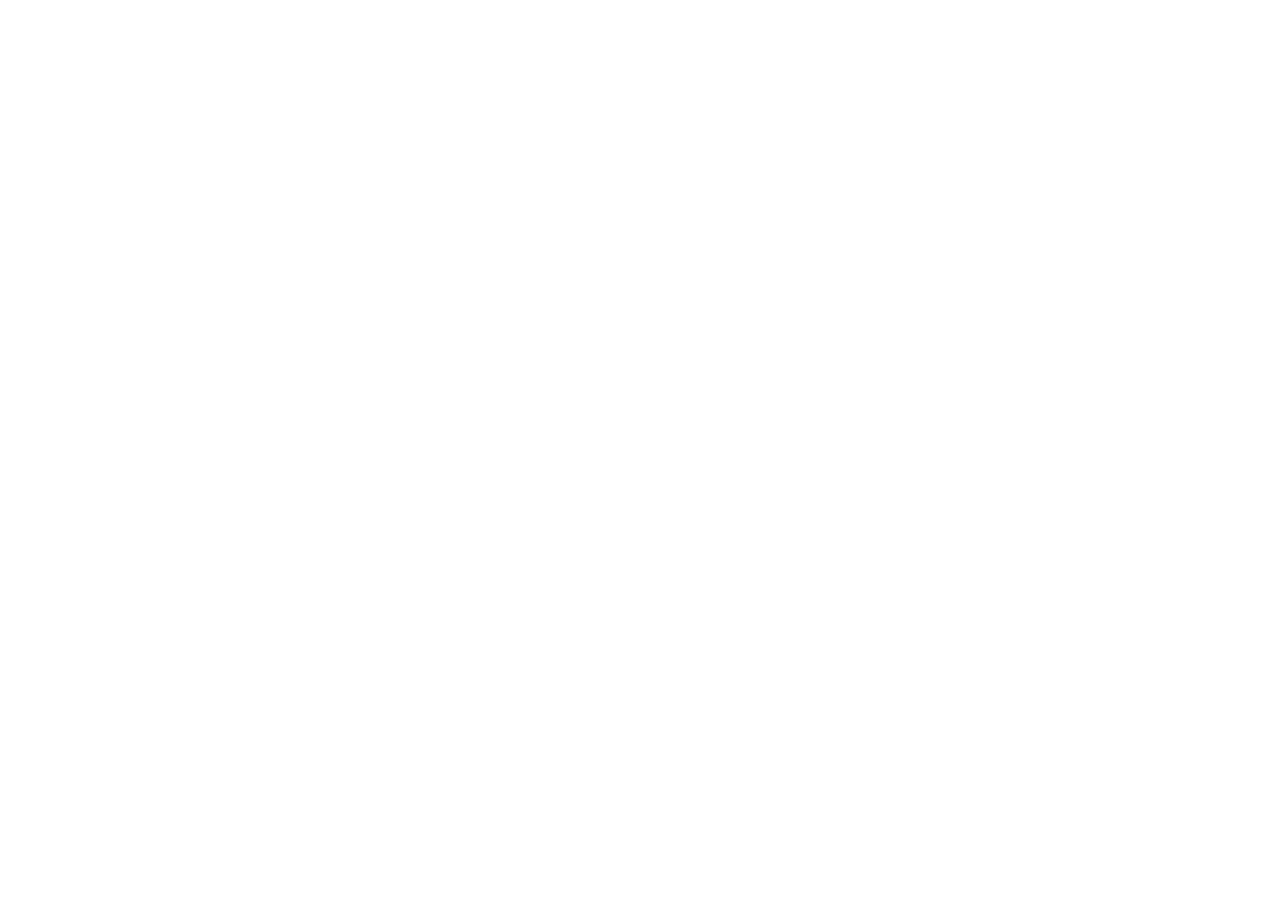
==== VocabMvc/index.html @ ec87f806 "Initial commit" ====
﻿<!DOCTYPE html>
<html xmlns="http://www.w3.org/1999/xhtml">
<head>
    <title></title>
</head>
<body ng-app="app">
    <script src="Scripts/angular.js"></script>
    <script src="Scripts/angular-animate.js"></script>
    <script src="Scripts/angular-route.js"></script>
    <script src="App/app.js"></script>
</body>
</html>
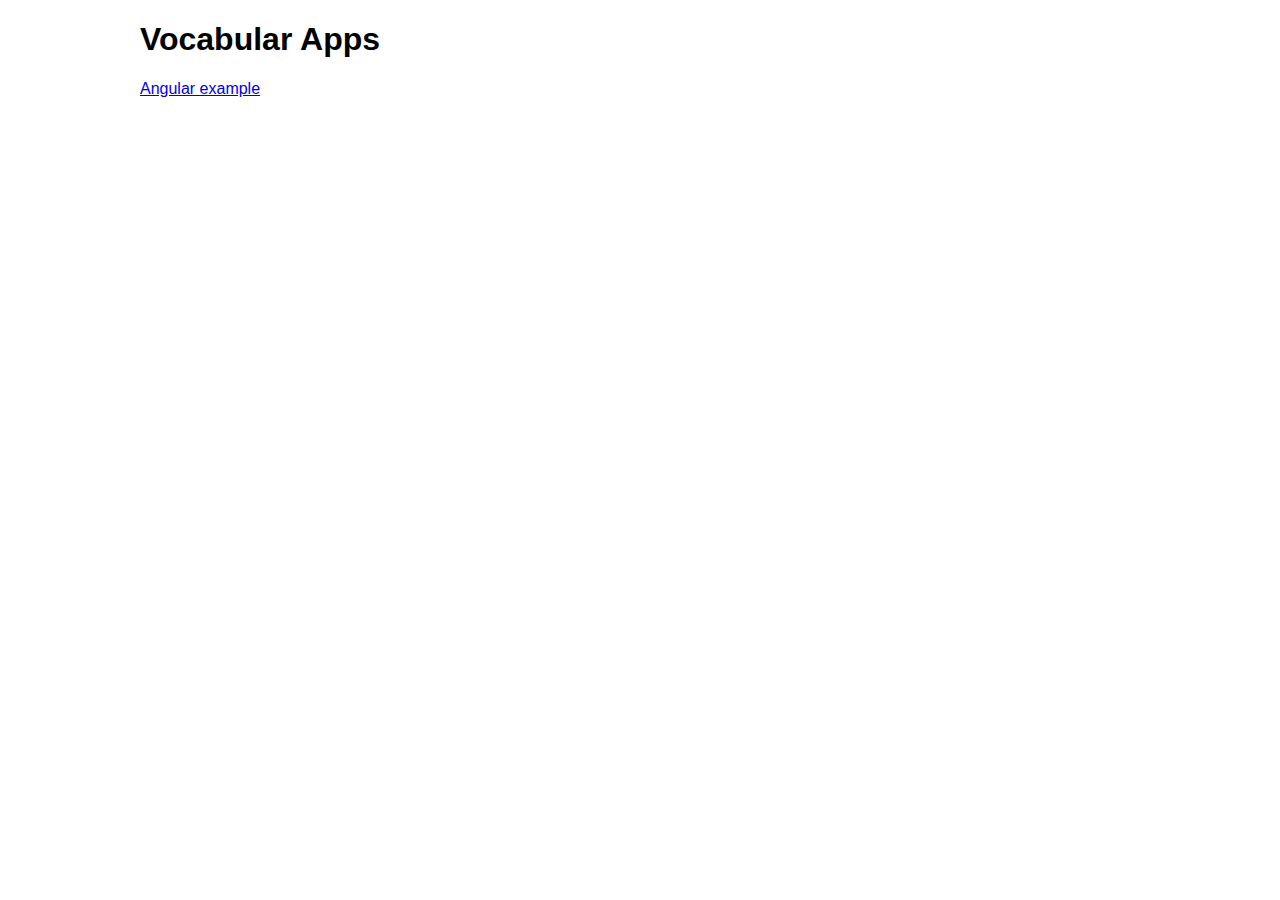
==== commit b15716dc: "Add an examples folder and basic styles." ====
--- a/VocabMvc/index.html
+++ b/VocabMvc/index.html
@@ -1,12 +1,11 @@
 ﻿<!DOCTYPE html>
 <html xmlns="http://www.w3.org/1999/xhtml">
 <head>
-    <title></title>
+    <title>Vocab MVC</title>
+    <link href="Styles/Site.css" rel="stylesheet" />
 </head>
-<body ng-app="app">
-    <script src="Scripts/angular.js"></script>
-    <script src="Scripts/angular-animate.js"></script>
-    <script src="Scripts/angular-route.js"></script>
-    <script src="App/app.js"></script>
+<body>
+    <h1>Vocabular Apps</h1>
+    <a href="App/examples/angular/index.html">Angular example</a>
 </body>
 </html>
--- a/VocabMvc/Styles/Site.css
+++ b/VocabMvc/Styles/Site.css
@@ -0,0 +1,16 @@
+﻿body {
+    width: 80%;
+    max-width: 1000px;
+    margin: 0 auto;
+    font-family: Sans-Serif;
+}
+
+.correct {
+    color: green;
+}
+
+.answer-btn {
+    padding: 4px;
+    width: 87px;
+    background-color: white;
+}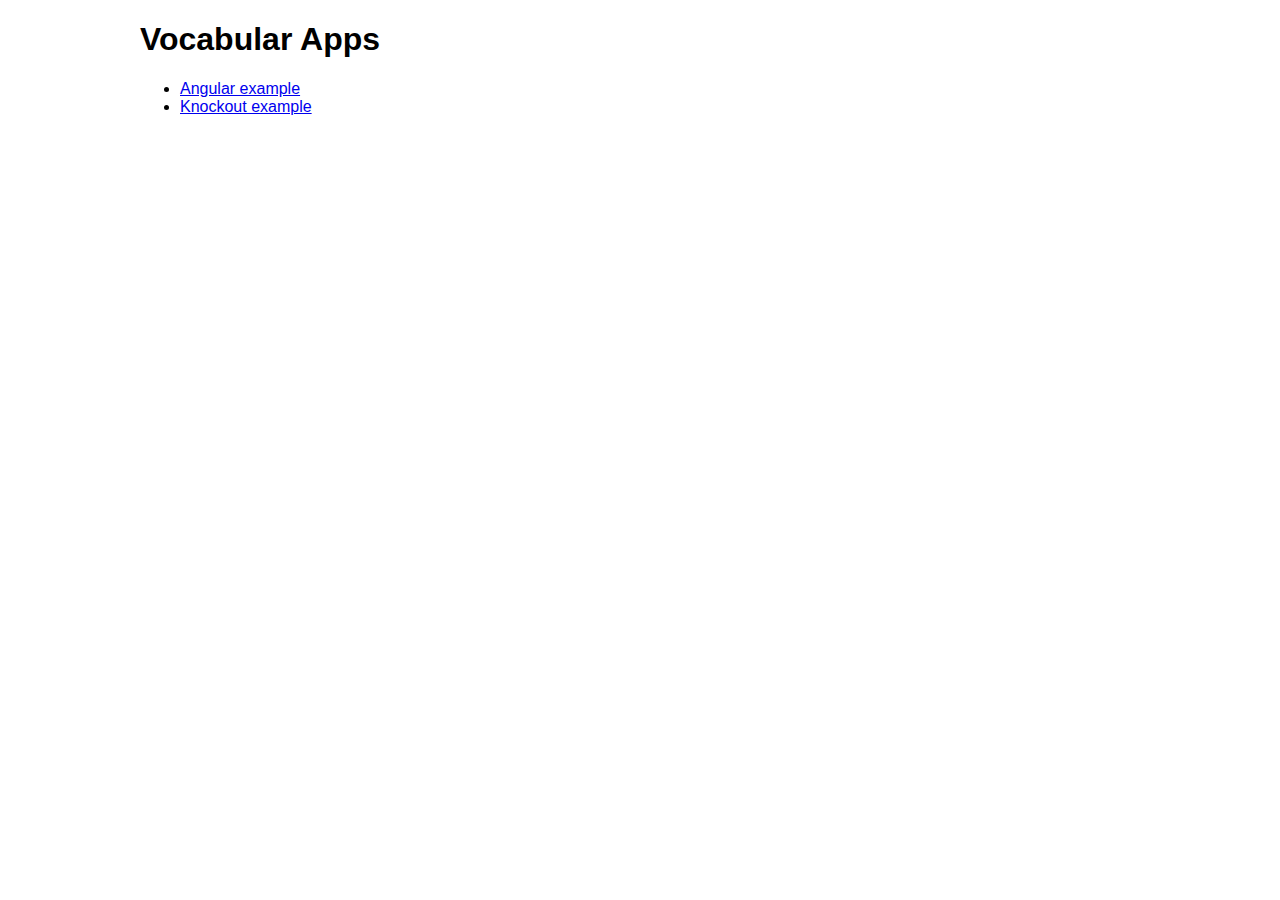
==== commit 82616474: "Add knockout demo." ====
--- a/VocabMvc/index.html
+++ b/VocabMvc/index.html
@@ -5,7 +5,14 @@
     <link href="Styles/Site.css" rel="stylesheet" />
 </head>
 <body>
-    <h1>Vocabular Apps</h1>
-    <a href="App/examples/angular/index.html">Angular example</a>
+<h1>Vocabular Apps</h1>
+<ul>
+    <li>
+        <a href="App/examples/angular/index.html">Angular example</a><br/>
+    </li>
+    <li>
+        <a href="App/examples/knockout/index.html">Knockout example</a>
+    </li>
+</ul>
 </body>
 </html>
